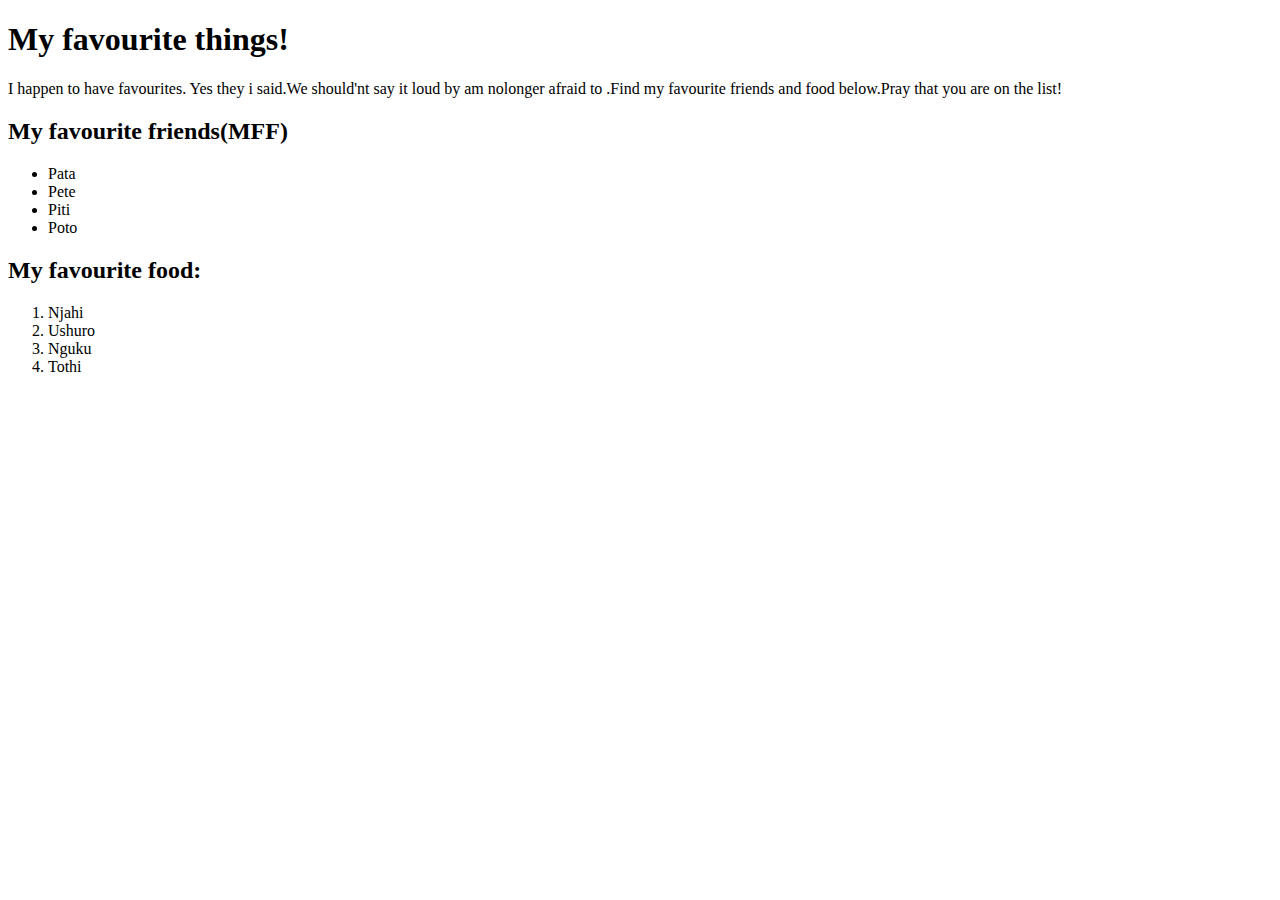
==== my-favourite-things.html @ 5bb90e22 "1.Add Add an <h1> containing the page title" ====
<!DOCTYPE html>
<html>
  <head>
    <title>My First Website</title>
  </head>
  <body>
    <h1>My favourite things!</h1>
    
    <p>I happen to have favourites. Yes they  i said.We should'nt say it loud by am nolonger afraid to .Find my favourite friends and food below.Pray that you are on the list! </p>
    <h2>My favourite friends(MFF)</h2>
        <ul>
          <li>Pata</li>
          <li>Pete</li>
          <li>Piti</li>
          <li>Poto</li>
        </ul>
    <h2>My favourite food:</h2>
        <ol>
          <li>Njahi</li>
          <li>Ushuro</li>
          <li>Nguku</li>
          <li>Tothi</li>
        </ol>
  </body>
</html>
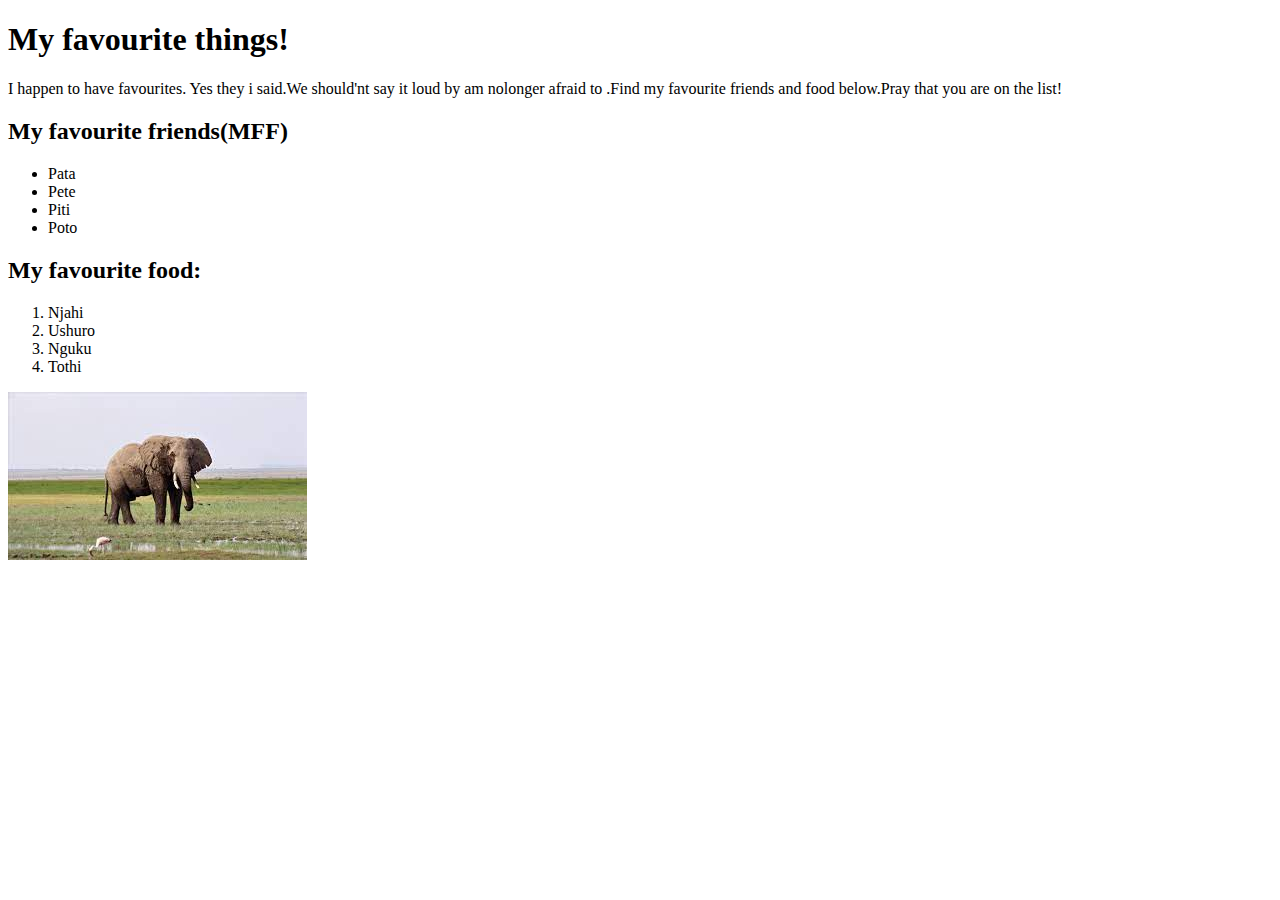
==== commit 3312fed2: "change the image from jpeg to jpg" ====
--- a/my-favourite-things.html
+++ b/my-favourite-things.html
@@ -22,4 +22,5 @@
           <li>Tothi</li>
         </ol>
   </body>
+  <img src="elephant.jpg" alt="A photo of an elephant">
 </html>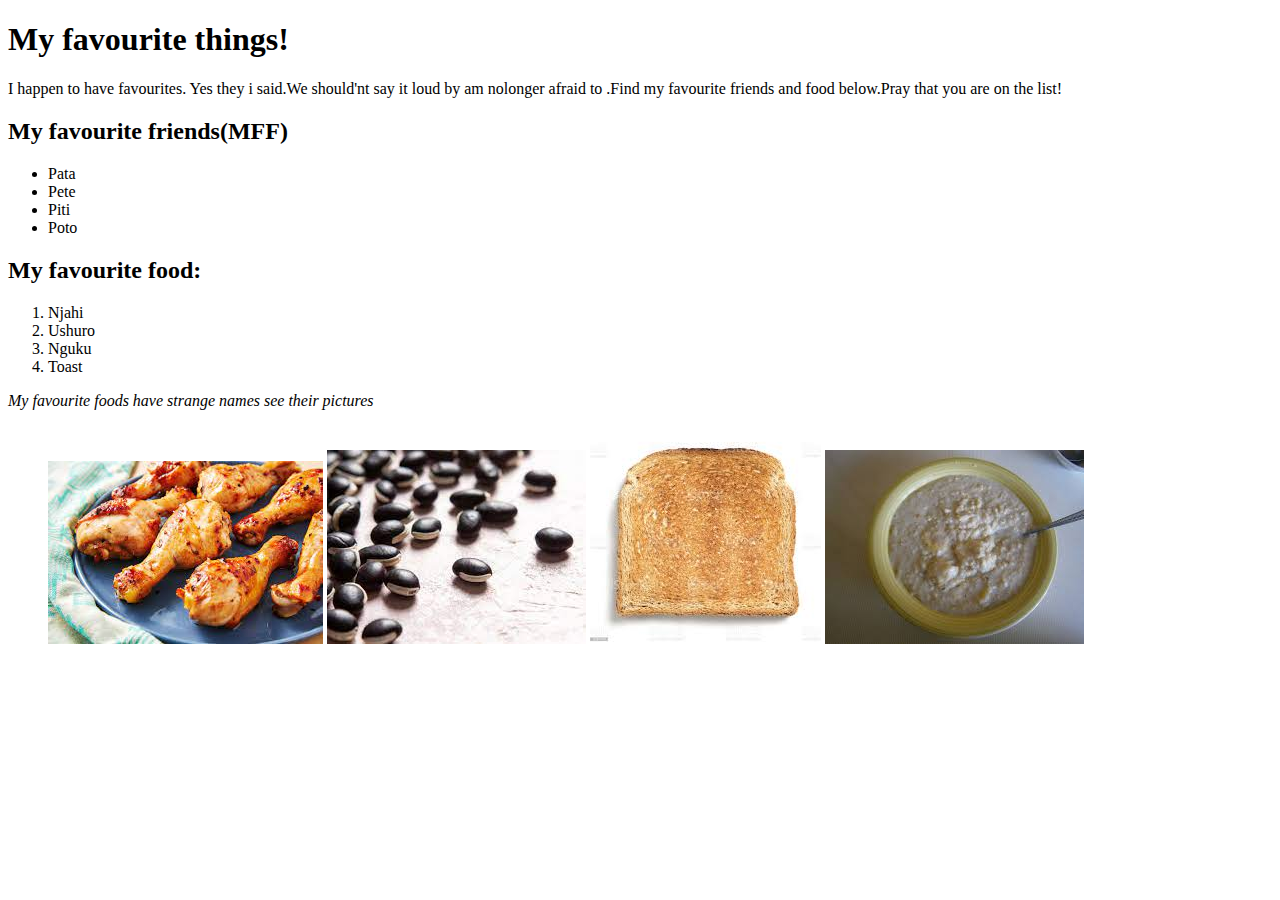
==== commit 805778a4: "new images of my favourite things,add a paragraph" ====
--- a/my-favourite-things.html
+++ b/my-favourite-things.html
@@ -1,7 +1,7 @@
 <!DOCTYPE html>
 <html>
   <head>
-    <title>My First Website</title>
+    <title><strong>My First Website<strong> </title>
   </head>
   <body>
     <h1>My favourite things!</h1>
@@ -19,8 +19,14 @@
           <li>Njahi</li>
           <li>Ushuro</li>
           <li>Nguku</li>
-          <li>Tothi</li>
-        </ol>
+          <li>Toast</li>
+         </ol>
+        <p><em>My favourite foods have strange names see their pictures</em><p>
+          <ul>
+            <img src="images/nguku.jpg" alt="nguku picture">
+            <img src="images/njahi.jpg" alt="njahi picture">
+            <img src="images/toast.jpg" alt="toast picture">
+            <img src="images/ushuro.jpg" alt="ushuro picture">
+          </ul>
   </body>
-  <img src="elephant.jpg" alt="A photo of an elephant">
-</html>+  </html>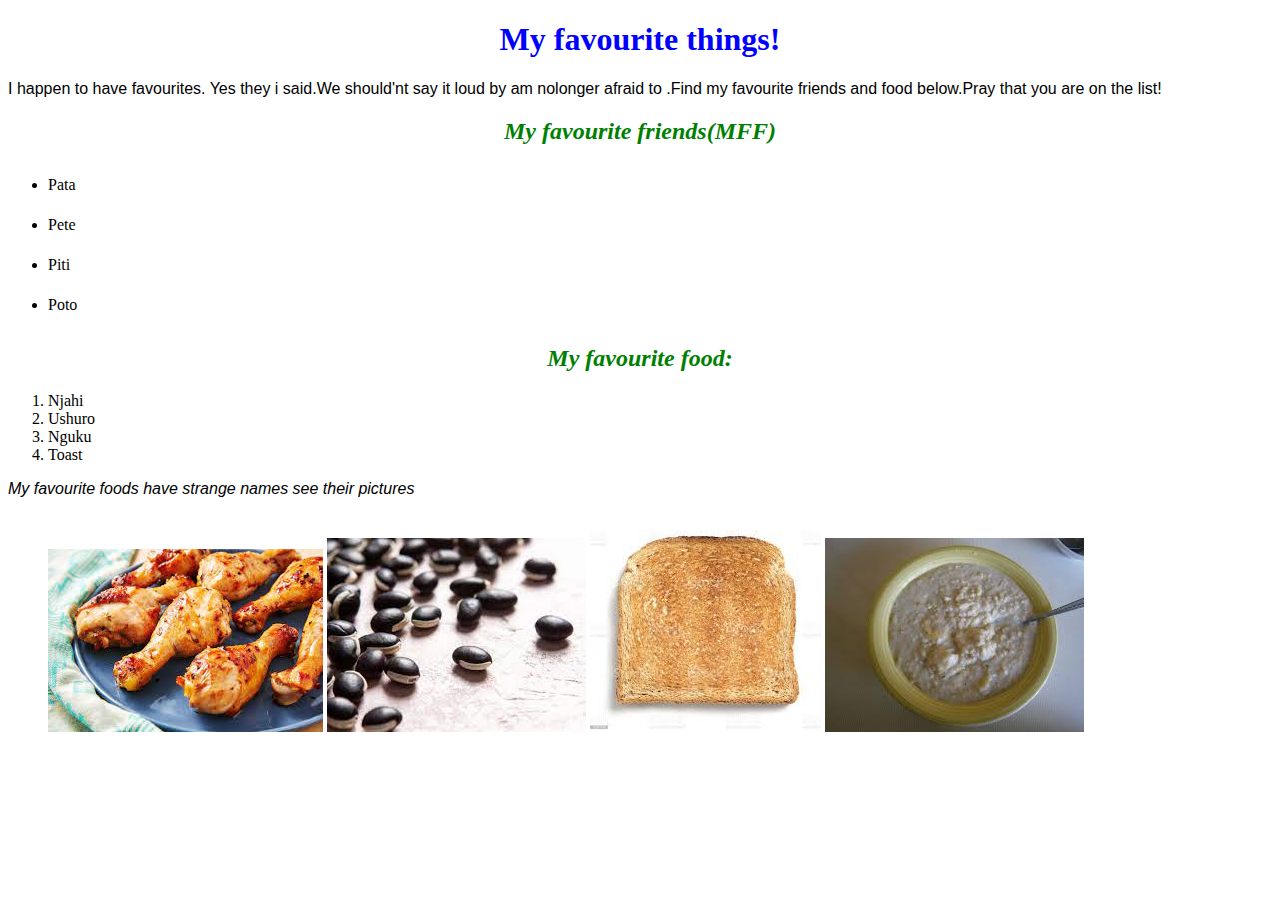
==== commit 4f12b16f: "add css style on the ol" ====
--- a/my-favourite-things.html
+++ b/my-favourite-things.html
@@ -2,7 +2,8 @@
 <html>
   <head>
     <title><strong>My First Website<strong> </title>
-  </head>
+    <link href="CSS/styles.css" rel="stylesheet" type="text/css">
+    </head>
   <body>
     <h1>My favourite things!</h1>
     
--- a/CSS/styles.css
+++ b/CSS/styles.css
@@ -0,0 +1,18 @@
+h1 {
+  color:blue
+}
+h1 {
+  color: blue;
+  text-align: center;
+}
+h2 {
+  color: green;
+  font-style: italic;
+  text-align: center;
+}
+p {
+  font-family: sans-serif;
+}
+ul {
+  line-height: 40px;
+}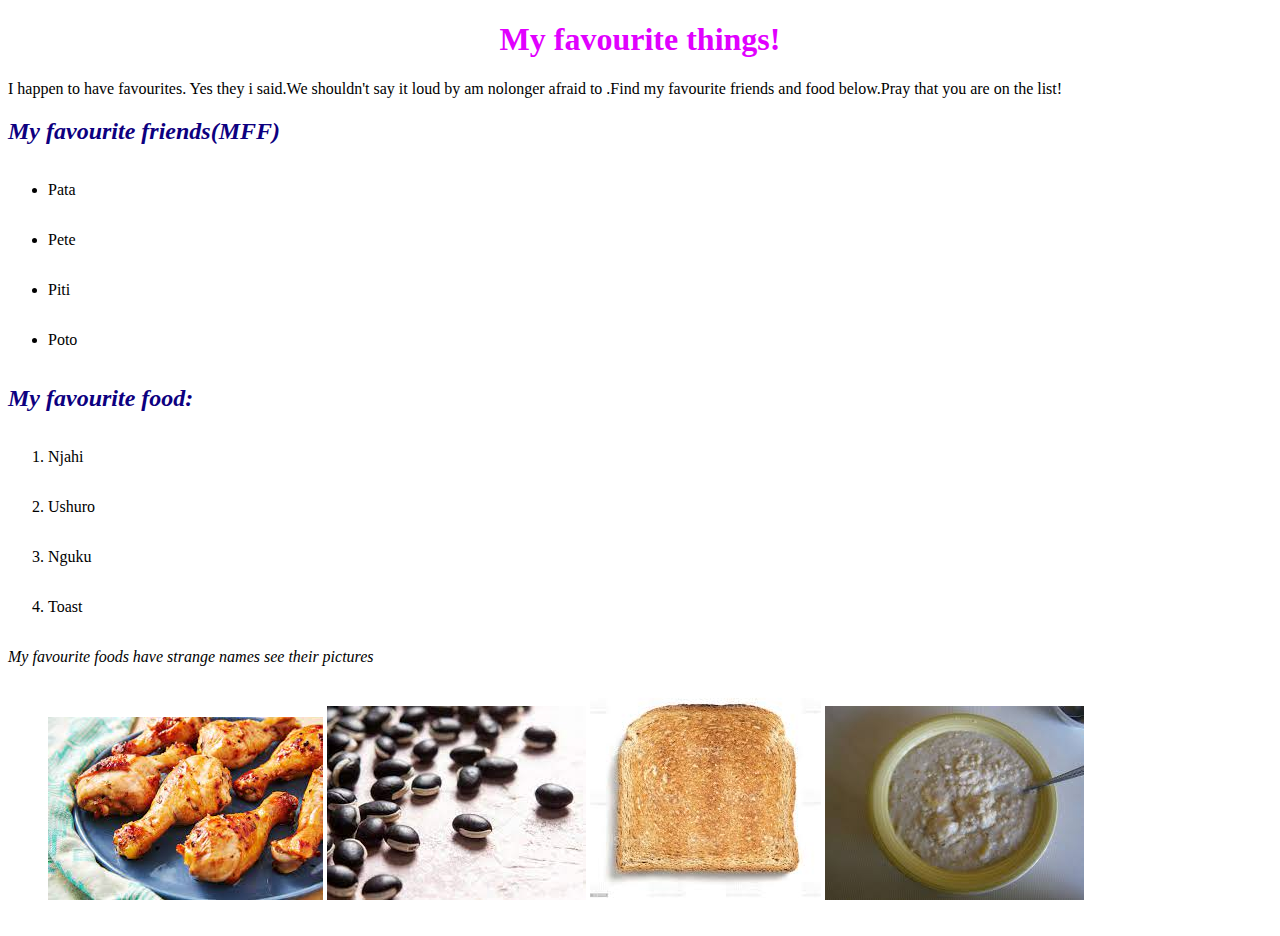
==== commit ebda273c: "Add a new styles sheet link" ====
--- a/my-favourite-things.html
+++ b/my-favourite-things.html
@@ -3,11 +3,12 @@
   <head>
     <title><strong>My First Website<strong> </title>
     <link href="CSS/styles.css" rel="stylesheet" type="text/css">
-    </head>
+    <link href="CSS/styles1.css" rel="stylesheet" type="text/css">
+  </head>
   <body>
     <h1>My favourite things!</h1>
     
-    <p>I happen to have favourites. Yes they  i said.We should'nt say it loud by am nolonger afraid to .Find my favourite friends and food below.Pray that you are on the list! </p>
+    <p>I happen to have favourites. Yes they  i said.We shouldn't say it loud by am nolonger afraid to .Find my favourite friends and food below.Pray that you are on the list! </p>
     <h2>My favourite friends(MFF)</h2>
         <ul>
           <li>Pata</li>
--- a/CSS/styles.css
+++ b/CSS/styles.css
@@ -15,4 +15,7 @@
 }
 ul {
   line-height: 40px;
-}+}
+ol {
+  line-height: 40px;
+}
--- a/CSS/styles1.css
+++ b/CSS/styles1.css
@@ -0,0 +1,21 @@
+h1 {
+  color:rgb(255, 217, 0)
+}
+h1 {
+  color: rgb(225, 0, 255);
+  text-align: center;
+}
+h2 {
+  color: rgb(13, 0, 128);
+  font-style: oblique;
+  text-align: start;
+}
+p {
+  font-family: cursive;
+}
+ul {
+  line-height: 50px;
+}
+ol {
+  line-height: 50px;
+}
